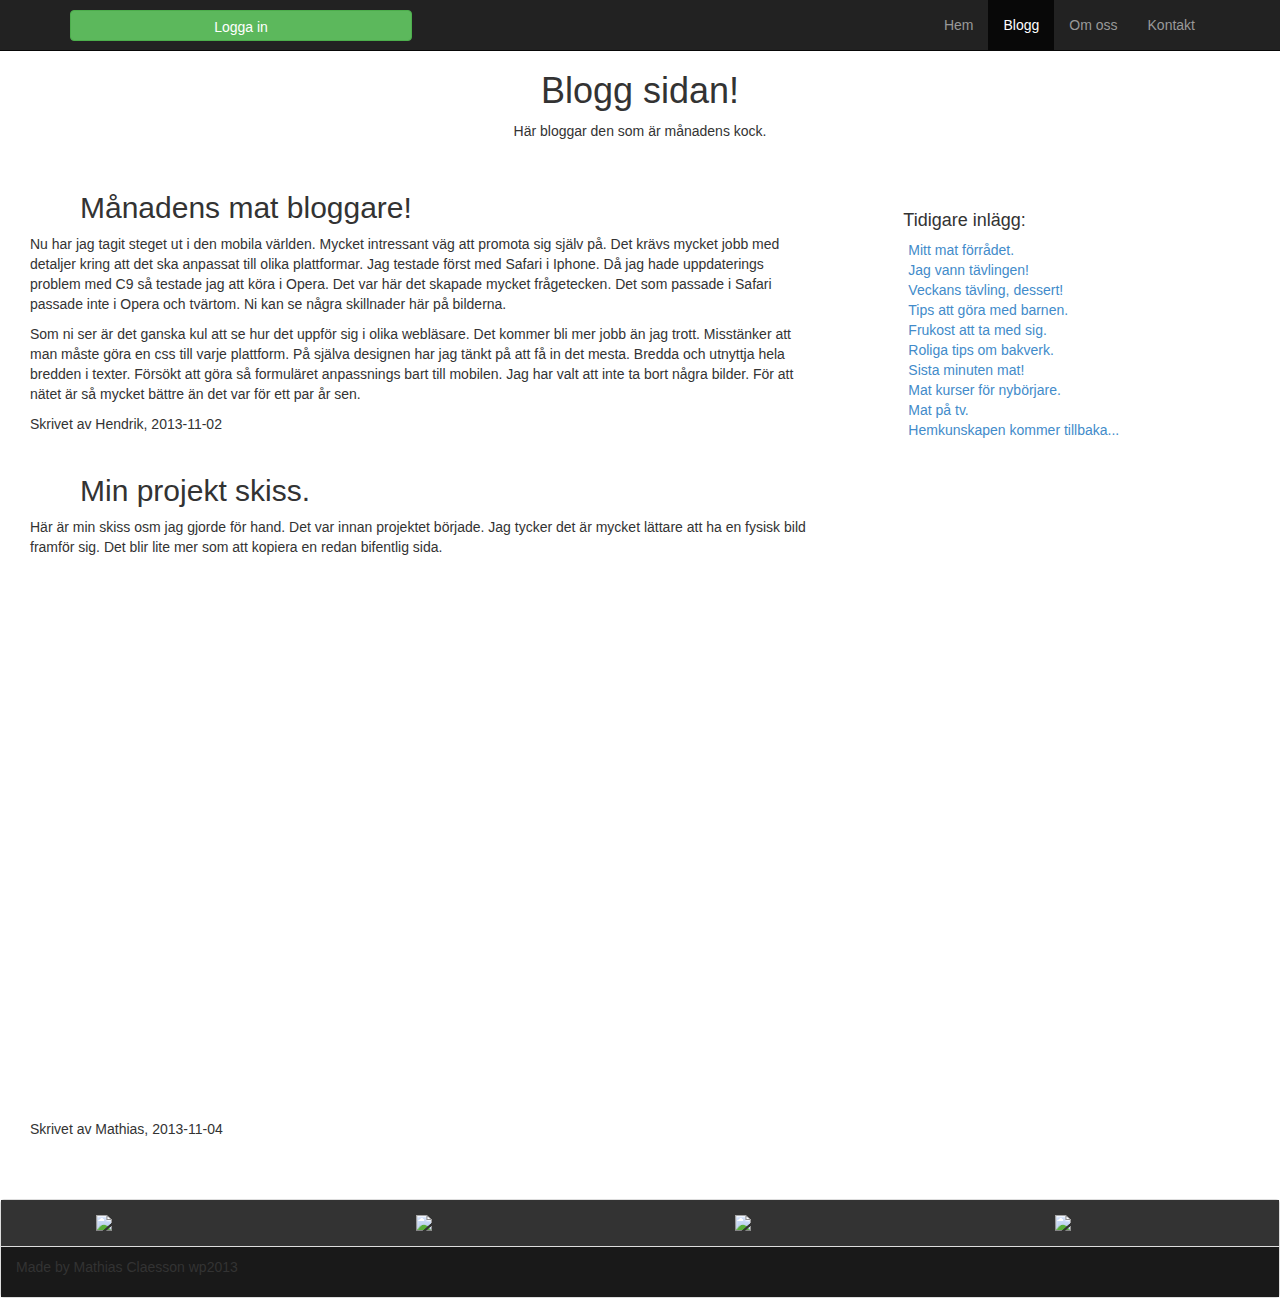
==== Index/pages/blogg.html @ 217828ab "print - BLOGG - klart" ====
<!DOCTYPE html>
<html lang="sv">
    <head>
        <meta charset="utf-8">
        <meta name="viewport" content="width=device-width, initial-scale=1.0"/>
    
        <title>Eat My Food!</title>
       
        <link rel="stylesheet" href="../css/bootstrap.min.css" type="text/css" media="screen"/>
        <link rel="stylesheet" href="../css/style.css" type="text/css" media="screen"/>
        <link rel="stylesheet" href="../css/print.css" type="text/css" media="print" />
        
    </head>
    <body>
    
    
    <div id="container">
    
        <header>
        
            <nav class="navbar navbar-inverse navbar-static-top">
                <div class="container">
                     
                     <!--
                     <div class="hidden-xs "> 
                     <a href="#" class="navbar-brand meny-eat" data-toggle="collapse" href="#menuCenter">Eat My Food!</a>
                    </div>
                    -->
                    
                    
                    <a class="btn btn-success login">Logga in</a>
                     
                    <buttom class="navbar-toggle" data-toggle="collapse" data-target=".navHeaderCollapse">
                        <span class="icon-bar"></span>
                        <span class="icon-bar"></span>
                        <span class="icon-bar"></span>
                    </buttom>
                    
                     <div class="navleft collapse navbar-collapse navHeaderCollapse">
                        <ul class="nav navbar-nav navbar-right">
                            <li><a href="../index.html">Hem</a></li>
                            <li class="active"><a href="#">Blogg</a></li>
                            <li><a href="omoss.html">Om oss</a></li>
                            <li><a href="kontakt.html">Kontakt</a></li>
                        </ul>
                    </div>    
                    
                    
                </div>
            </nav>
          
<!-- BLOGG  -->
       
        <div class="blogg-main"> 
        
            <header class="head">
                <h1>Blogg sidan!</h1>
                <p>Här bloggar den som är månadens kock.</p>
            </header>
            
                <container class="">
                    <div class="row">
                        <div class="col-xs-12 col-md-8">
                        
                               <article class="article">
                                    <header>    
                                        <h2>Månadens mat bloggare!</h2>
                                    </header>    
                                        <p>Nu har jag tagit steget ut i den mobila världen. Mycket intressant väg att promota sig själv på. Det krävs mycket jobb
                                            med detaljer kring att det ska anpassat till olika plattformar. Jag testade först med Safari i Iphone. Då jag hade 
                                            uppdaterings problem med C9 så testade jag att köra i Opera. Det var här det skapade mycket frågetecken. Det som passade i 
                                            Safari passade inte i Opera och tvärtom. Ni kan se några skillnader här på bilderna.</p>
                                            
                                            
                                            <p>Som ni ser är det ganska kul att se hur det uppför sig i olika webläsare. Det kommer bli mer jobb än jag trott. Misstänker
                                                att man måste göra en css till varje plattform. På själva designen har jag tänkt på att få in det mesta. Bredda och utnyttja
                                                hela bredden i texter. Försökt att göra så formuläret anpassnings bart till mobilen. Jag har valt att inte ta bort några bilder. För 
                                                att nätet är så mycket bättre än det var för ett par år sen. 
                                            </p>
                                        <footer>    
                                            <p class="name">Skrivet av Hendrik, 2013-11-02</p>
                                        </footer>    
                                </article>
                                <article class="article">
                                    <header>    
                                        <h2>Min projekt skiss.</h2>
                                    </header>    
                                        <p>Här är min skiss osm jag gjorde för hand. Det var innan projektet började. Jag tycker det är mycket lättare att ha en fysisk bild 
                                        framför sig. Det blir lite mer som att kopiera en redan bifentlig sida.</p>
                                        <div class="skiss"></div> <!-- css bild i div taggen -->
                                        <div class="skiss"></div> <!-- css bild i div taggen -->
                                        <div class="skiss"></div> <!-- css bild i div taggen -->
                                        <div class="skiss"></div> <!-- css bild i div taggen -->
                                        <footer>    
                                            <p class="name">Skrivet av Mathias, 2013-11-04</p>
                                        </footer>    
                                </article>
                        </div>
                        
                        <div class="col-xs-6 col-md-4">
                            <aside class="aside">
                                <h4>Tidigare inlägg:</h4>
                                <ul class="list-inline blogg-links">
                                    <li><a href="#">Mitt mat förrådet.</a></li>
                                    <li><a href="#">Jag vann tävlingen!</a></li>
                                    <li><a href="#">Veckans tävling, dessert!</a></li>
                                    <li><a href="#">Tips att göra med barnen.</a></li>
                                    <li><a href="#">Frukost att ta med sig.</a></li>
                                    <li><a href="#">Roliga tips om bakverk.</a></li>
                                    <li><a href="#">Sista minuten mat!</a></li>
                                    <li><a href="#">Mat kurser för nybörjare.</a></li>
                                    <li><a href="#">Mat på tv.</a></li>
                                    <li><a href="#">Hemkunskapen kommer tillbaka...</a></li>
                                </ul>
                            </aside>
                            </div>
                        </div>            
                </container>
        </div>  
          
          
    </header>
            
                <footer class="last-footer">
                    <div class="panel panel-default">
                        <div class="panel-body">
                            <div class="row">
                                <div class="row-icon">
                                          
                                    <div class="col-xs-2 col-sm-3">
                                    <a  href="www.facebook.com"><img src="../css/pics/facebook.png" alt"Facebook"/></a>
                                    </div>
                                      
                                    <div class="col-xs-2 col-sm-3">
                                    <a  href="www.facebook.com"><img src="../css/pics/twitter.png" alt"Facebook"/></a>
                                    </div>
                                      
                                    <div class="col-xs-2 col-sm-3">
                                    <a  href="www.facebook.com"><img src="../css/pics/email.png" alt"Facebook"/></a>
                                    </div>
                                      
                                    <div class="col-xs-2 col-sm-3">
                                    <a  href="www.facebook.com"><img src="../css/pics/rss-feeds.png" alt"Facebook"/></a>
                                    </div>
                                              
                                </div>
                            </div>
                        </div>
                     
                        <div class="panel-footer">
                            <p>Made by Mathias Claesson wp2013</p>
                        </div>
                        
                    </div>
                </footer>
                
    
    </div>
         <script src="//code.jquery.com/jquery.js"></script>
         <script src="js/bootstrap.min.js"></script>
         
    </body>
    
</html>


<!--
            
            <div class="hidden-xs">
            <p>Hello World!</p>
            </div>
            
            <div>Using hidden</div>
<div class="hidden-sm hidden-md">hidden-sm hidden-md</div>
<div class="hidden-sm hidden-lg">hidden-sm hidden-lg</div>
<div class="hidden-md hidden-lg">hidden-md hidden-lg</div>
<div>Theoretical equivalent using visible</div>
<div class="visible-lg">hidden-sm hidden-md</div>
<div class="visible-md">hidden-sm hidden-lg</div>
<div class="visible-sm">hidden-md hidden-lg</div>
            
            
-->
---- Index/css/style.css ----
html, body, #map-canvas {
        height: 100%;
        margin: 0;
        padding: 0;
      }
.map {
    height:400px; 
    width:400px;
    margin-left:auto;
    margin-right:auto;
}


body {
background-image:url('pics/bg-10.png');
background-repeat: no-repeat;;
background-size:100% 100%;

}


.front1 {
    width:130%;
    -webkit-transform: rotate(-3deg);
}
.front2 {
    width:150%;
    -webkit-transform: rotate(1deg);
}
.front3 {
    width:130%;
    -webkit-transform: rotate(1deg);
}
.row-pic {
    margin-top:80px;
    margin-left:-120px;
}
.row-pic img {
    box-shadow:3px 3px 5px rgba(0, 0, 0, 0.5);
}
.main-text {
    text-align:center;
}

.last-footer {
    
    margin-bottom:0;
    padding-bottom: 0;
    margin-top:40px;
}

.panel-body {
        margin:0 auto;
    
}


.main-text p {
        margin: 0 20px 20px 20px;
    }
.join-text {
        font-size:30px;
        text-align:center;
        
    }
    
.form-group  {
        text-align:center;
        margin:0 30px 0 30px;
}
    
.buttom-mobil {
        text-align:center;
}
    
.form-group input {
        margin-bottom:10px;
}


.row-icon img {
    display:block;
}
.row-icon {
    width:150%;
    }
    


.panel-body {
    background:rgba(0,0,0,0.8);
    
}
.panel-footer {
    background:rgba(0,0,0,0.9);
     border-radius: 0;
    
     
}



.login {
    width:30%;
    position: relative;
    margin-top:10px;
    padding-bottom:3px;
   
}

.photo {
    width:80px;
    float:left;
    margin: 22px 20px 50px 110px;
    
}
.myInfo {
    float:left;
     
       
}
.adr {
    float:left;
}



.head {
    text-align:center;
   
}

.blogg-links li {
    width:100%;
}
.name {
    clear:both;
}


.article {
    margin: 40px 30px 20px 30px;
}
.article h2 {
    margin-left:50px;
}


/*----    skiss css inlänk      -----*/
.skiss {
  float:left;
  margin:20px 20px 20px 20px;
  
}
.skiss {
  display: block;
  -moz-box-sizing: border-box;
  box-sizing: border-box;
  background: url('pics/skiss.jpg') no-repeat;
  background-size: 100%;
  width: 180px; /*Width of new image */
  height: 236px; /* Height of new image */
  /* padding-left: 180px;  Equal to width of new image */
}

.aside {
    margin:60px 0 0 30px;
}

.form-control {
    margin:10px 0 10px 0;
}

#hcard-Mathias-Claesson {
    margin-bottom:200px;
}

#contacts {
    margin-top:100px;
}


/*==============================================================================*/
/* RESPONSIVE CSS
-------------------------------------------------- */
@media (max-width: 767px) {
    
    body {
        background-image:url('');
        
    }
    

    h1 {
        background-color:black;
        color:white;
        background:rgba(0,0,0,0.4);
        z-index:100;
        position:relative;
        text-align:center;
        font-size:40px;
        margin-top:-100px;
        margin-bottom:20px;
        padding:20px 0 20px 0;
    }
    
    
    .row-pic img {
    box-shadow:3px 3px 5px rgba(0, 0, 0, 0);
}
    
    .front1 {
        width:100%;
        border-radius: 0;
    -webkit-transform: rotate(0deg);
    }
    
    .pic-1 {
        position:relative;
        margin-top:-100px;
        text-align: center;
    }
   
    
    .head {
        margin-top:100px;
    }
    .article {
    text-align:center;
    }
    .join-text {
        margin-top:40px;
    }
    
    
}

 

@media (min-width: 768px) and (max-width: 2000px) {

    
    .front2 {
    margin-left:110px;
    width:50%;
    border-radius: 0;
    -webkit-transform: rotate(0deg);
       
    }
    .pic-2 {
    margin-top:-40px;
    text-align: center;
    }
    .navleft {
    float:right;
 
    }
    .row-icon {
    width:100%;
    margin-left:80px;
    }

     
}

@media (min-width: 992px) and (max-width: 2000px) {
.front2 {
    width:150%;
     margin-left:0;
       
    }

}
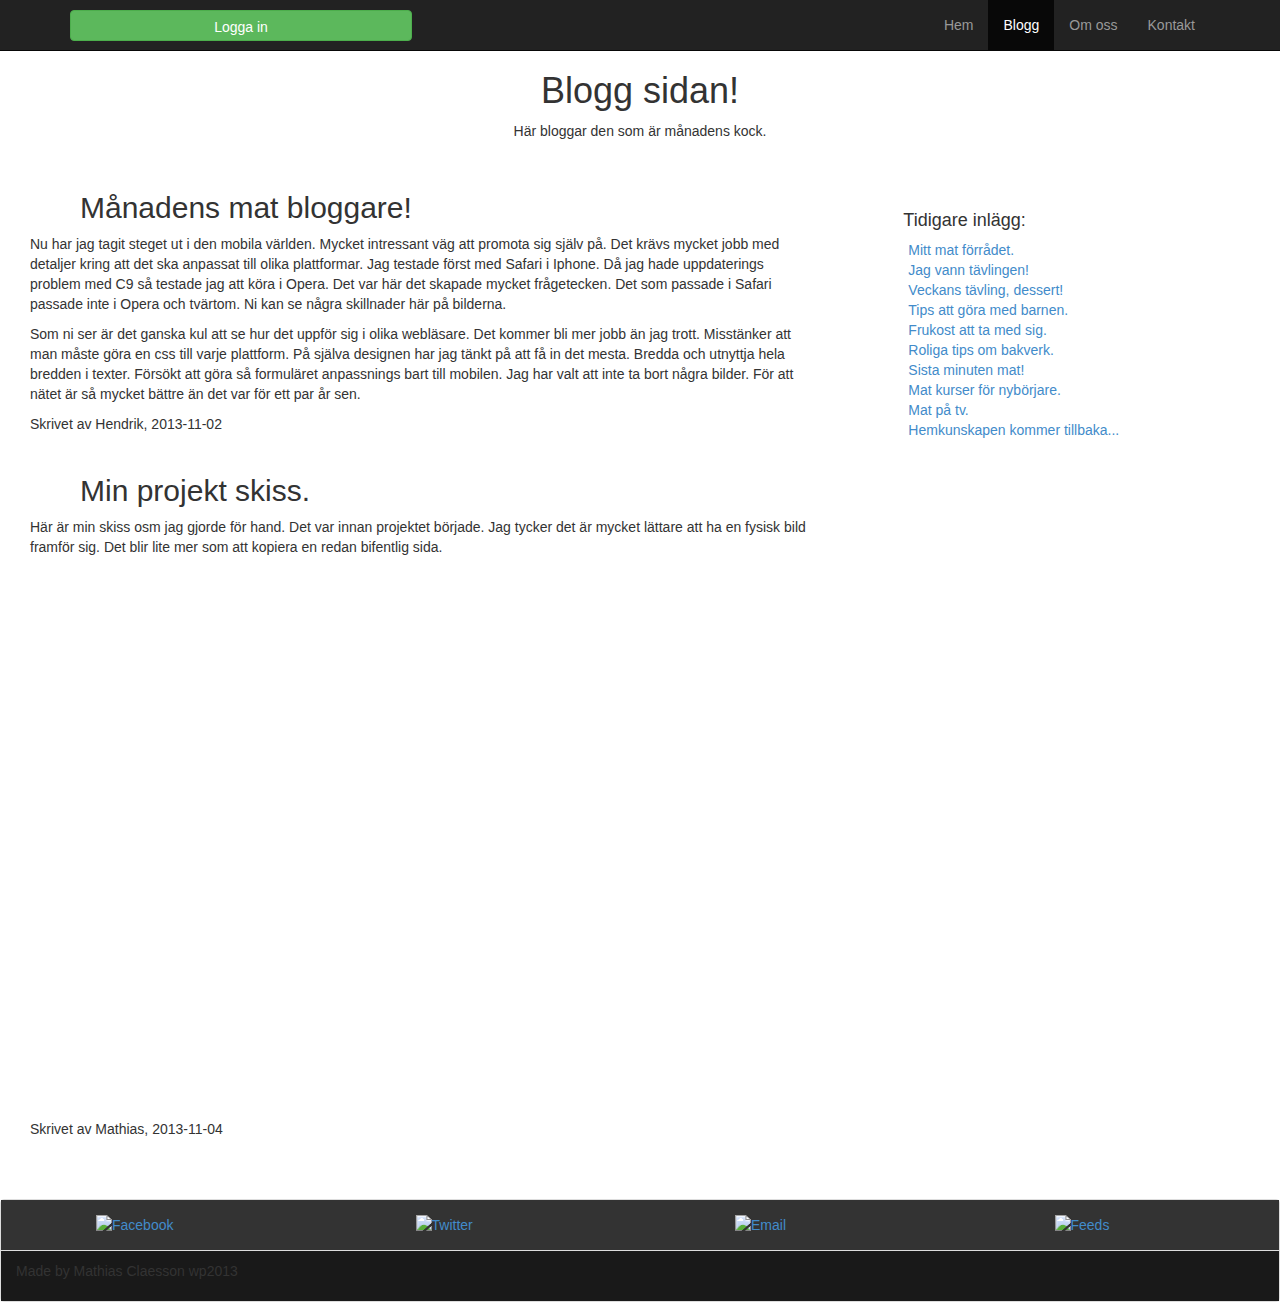
==== commit 30765cbb: "kommenterat och redigerat klart" ====
--- a/Index/pages/blogg.html
+++ b/Index/pages/blogg.html
@@ -9,176 +9,137 @@
         <link rel="stylesheet" href="../css/bootstrap.min.css" type="text/css" media="screen"/>
         <link rel="stylesheet" href="../css/style.css" type="text/css" media="screen"/>
         <link rel="stylesheet" href="../css/print.css" type="text/css" media="print" />
-        
     </head>
     <body>
-    
-    
     <div id="container">
-    
         <header>
+        
+                      <!-- Navigationen -->
         
             <nav class="navbar navbar-inverse navbar-static-top">
                 <div class="container">
-                     
-                     <!--
-                     <div class="hidden-xs "> 
-                     <a href="#" class="navbar-brand meny-eat" data-toggle="collapse" href="#menuCenter">Eat My Food!</a>
-                    </div>
-                    -->
+                    <a class="btn btn-success login">Logga in</a>
+                        <buttom class="navbar-toggle" data-toggle="collapse" data-target=".navHeaderCollapse">
+                            <span class="icon-bar"></span>
+                            <span class="icon-bar"></span>
+                            <span class="icon-bar"></span>
+                        </buttom>
                     
-                    
-                    <a class="btn btn-success login">Logga in</a>
-                     
-                    <buttom class="navbar-toggle" data-toggle="collapse" data-target=".navHeaderCollapse">
-                        <span class="icon-bar"></span>
-                        <span class="icon-bar"></span>
-                        <span class="icon-bar"></span>
-                    </buttom>
-                    
-                     <div class="navleft collapse navbar-collapse navHeaderCollapse">
-                        <ul class="nav navbar-nav navbar-right">
-                            <li><a href="../index.html">Hem</a></li>
-                            <li class="active"><a href="#">Blogg</a></li>
-                            <li><a href="omoss.html">Om oss</a></li>
-                            <li><a href="kontakt.html">Kontakt</a></li>
-                        </ul>
-                    </div>    
-                    
-                    
+                        <div class="navleft collapse navbar-collapse navHeaderCollapse">
+                            <ul class="nav navbar-nav navbar-right">
+                                <li><a href="../index.html">Hem</a></li>
+                                <li class="active"><a href="#">Blogg</a></li>
+                                <li><a href="omoss.html">Om oss</a></li>
+                                <li><a href="kontakt.html">Kontakt</a></li>
+                            </ul>
+                        </div>
                 </div>
             </nav>
           
-<!-- BLOGG  -->
+                        <!-- BLOGG  -->
        
         <div class="blogg-main"> 
-        
-            <header class="head">
+            <div class="head">
                 <h1>Blogg sidan!</h1>
                 <p>Här bloggar den som är månadens kock.</p>
-            </header>
-            
-                <container class="">
-                    <div class="row">
-                        <div class="col-xs-12 col-md-8">
-                        
-                               <article class="article">
-                                    <header>    
-                                        <h2>Månadens mat bloggare!</h2>
-                                    </header>    
-                                        <p>Nu har jag tagit steget ut i den mobila världen. Mycket intressant väg att promota sig själv på. Det krävs mycket jobb
-                                            med detaljer kring att det ska anpassat till olika plattformar. Jag testade först med Safari i Iphone. Då jag hade 
-                                            uppdaterings problem med C9 så testade jag att köra i Opera. Det var här det skapade mycket frågetecken. Det som passade i 
-                                            Safari passade inte i Opera och tvärtom. Ni kan se några skillnader här på bilderna.</p>
-                                            
-                                            
-                                            <p>Som ni ser är det ganska kul att se hur det uppför sig i olika webläsare. Det kommer bli mer jobb än jag trott. Misstänker
-                                                att man måste göra en css till varje plattform. På själva designen har jag tänkt på att få in det mesta. Bredda och utnyttja
-                                                hela bredden i texter. Försökt att göra så formuläret anpassnings bart till mobilen. Jag har valt att inte ta bort några bilder. För 
-                                                att nätet är så mycket bättre än det var för ett par år sen. 
-                                            </p>
-                                        <footer>    
-                                            <p class="name">Skrivet av Hendrik, 2013-11-02</p>
-                                        </footer>    
-                                </article>
-                                <article class="article">
-                                    <header>    
-                                        <h2>Min projekt skiss.</h2>
-                                    </header>    
-                                        <p>Här är min skiss osm jag gjorde för hand. Det var innan projektet började. Jag tycker det är mycket lättare att ha en fysisk bild 
-                                        framför sig. Det blir lite mer som att kopiera en redan bifentlig sida.</p>
-                                        <div class="skiss"></div> <!-- css bild i div taggen -->
-                                        <div class="skiss"></div> <!-- css bild i div taggen -->
-                                        <div class="skiss"></div> <!-- css bild i div taggen -->
-                                        <div class="skiss"></div> <!-- css bild i div taggen -->
-                                        <footer>    
-                                            <p class="name">Skrivet av Mathias, 2013-11-04</p>
-                                        </footer>    
-                                </article>
+            </div>
+                <div class="row">
+                    <div class="col-xs-12 col-md-8">
+                    
+                        <!-- Först blogg inlägget! -->
+                    
+                           <article class="article">
+                                <div>    
+                                    <h2>Månadens mat bloggare!</h2>
+                                </div>    
+                                    <p>Nu har jag tagit steget ut i den mobila världen. Mycket intressant väg att promota sig själv på. Det krävs mycket jobb
+                                        med detaljer kring att det ska anpassat till olika plattformar. Jag testade först med Safari i Iphone. Då jag hade 
+                                        uppdaterings problem med C9 så testade jag att köra i Opera. Det var här det skapade mycket frågetecken. Det som passade i 
+                                        Safari passade inte i Opera och tvärtom. Ni kan se några skillnader här på bilderna.</p>
+                                        
+                                        <p>Som ni ser är det ganska kul att se hur det uppför sig i olika webläsare. Det kommer bli mer jobb än jag trott. Misstänker
+                                            att man måste göra en css till varje plattform. På själva designen har jag tänkt på att få in det mesta. Bredda och utnyttja
+                                            hela bredden i texter. Försökt att göra så formuläret anpassnings bart till mobilen. Jag har valt att inte ta bort några bilder. För 
+                                            att nätet är så mycket bättre än det var för ett par år sen. 
+                                        </p>
+                                    <div>    
+                                        <p class="name">Skrivet av Hendrik, 2013-11-02</p>
+                                    </div>    
+                            </article>
+                           
+                           <!-- Andra blogg inlägget! -->
+                           
+                            <article class="article">
+                                <div>    
+                                    <h2>Min projekt skiss.</h2>
+                                </div>    
+                                    <p>Här är min skiss osm jag gjorde för hand. Det var innan projektet började. Jag tycker det är mycket lättare att ha en fysisk bild 
+                                    framför sig. Det blir lite mer som att kopiera en redan bifentlig sida.</p>
+                                    <div class="skiss"></div> <!-- css bild i div taggen -->
+                                    <div class="skiss"></div> <!-- css bild i div taggen -->
+                                    <div class="skiss"></div> <!-- css bild i div taggen -->
+                                    <div class="skiss"></div> <!-- css bild i div taggen -->
+                                    <div>    
+                                        <p class="name">Skrivet av Mathias, 2013-11-04</p>
+                                    </div>    
+                            </article>
+                    </div>
+                    
+                    <!-- Länkarna på tidigare blogg inlägg -->
+                    
+                    <div class="col-xs-6 col-md-4">
+                        <aside class="aside">
+                            <h4>Tidigare inlägg:</h4>
+                            <ul class="list-inline blogg-links">
+                                <li><a href="#">Mitt mat förrådet.</a></li>
+                                <li><a href="#">Jag vann tävlingen!</a></li>
+                                <li><a href="#">Veckans tävling, dessert!</a></li>
+                                <li><a href="#">Tips att göra med barnen.</a></li>
+                                <li><a href="#">Frukost att ta med sig.</a></li>
+                                <li><a href="#">Roliga tips om bakverk.</a></li>
+                                <li><a href="#">Sista minuten mat!</a></li>
+                                <li><a href="#">Mat kurser för nybörjare.</a></li>
+                                <li><a href="#">Mat på tv.</a></li>
+                                <li><a href="#">Hemkunskapen kommer tillbaka...</a></li>
+                            </ul>
+                        </aside>
                         </div>
-                        
-                        <div class="col-xs-6 col-md-4">
-                            <aside class="aside">
-                                <h4>Tidigare inlägg:</h4>
-                                <ul class="list-inline blogg-links">
-                                    <li><a href="#">Mitt mat förrådet.</a></li>
-                                    <li><a href="#">Jag vann tävlingen!</a></li>
-                                    <li><a href="#">Veckans tävling, dessert!</a></li>
-                                    <li><a href="#">Tips att göra med barnen.</a></li>
-                                    <li><a href="#">Frukost att ta med sig.</a></li>
-                                    <li><a href="#">Roliga tips om bakverk.</a></li>
-                                    <li><a href="#">Sista minuten mat!</a></li>
-                                    <li><a href="#">Mat kurser för nybörjare.</a></li>
-                                    <li><a href="#">Mat på tv.</a></li>
-                                    <li><a href="#">Hemkunskapen kommer tillbaka...</a></li>
-                                </ul>
-                            </aside>
-                            </div>
-                        </div>            
-                </container>
-        </div>  
-          
-          
-    </header>
+                    </div> 
+                </div>
+     </header>
+    
+                      <!-- Footer -->
             
                 <footer class="last-footer">
                     <div class="panel panel-default">
                         <div class="panel-body">
                             <div class="row">
                                 <div class="row-icon">
-                                          
                                     <div class="col-xs-2 col-sm-3">
-                                    <a  href="www.facebook.com"><img src="../css/pics/facebook.png" alt"Facebook"/></a>
+                                    <a  href="www.facebook.com"><img src="../css/pics/facebook.png" alt="Facebook"/></a>
                                     </div>
-                                      
                                     <div class="col-xs-2 col-sm-3">
-                                    <a  href="www.facebook.com"><img src="../css/pics/twitter.png" alt"Facebook"/></a>
+                                    <a  href="www.facebook.com"><img src="../css/pics/twitter.png" alt="Twitter"/></a>
                                     </div>
-                                      
                                     <div class="col-xs-2 col-sm-3">
-                                    <a  href="www.facebook.com"><img src="../css/pics/email.png" alt"Facebook"/></a>
+                                    <a  href="www.facebook.com"><img src="../css/pics/email.png" alt="Email"/></a>
                                     </div>
-                                      
                                     <div class="col-xs-2 col-sm-3">
-                                    <a  href="www.facebook.com"><img src="../css/pics/rss-feeds.png" alt"Facebook"/></a>
+                                    <a  href="www.facebook.com"><img src="../css/pics/rss-feeds.png" alt="Feeds"/></a>
                                     </div>
-                                              
                                 </div>
                             </div>
                         </div>
-                     
                         <div class="panel-footer">
                             <p>Made by Mathias Claesson wp2013</p>
                         </div>
-                        
                     </div>
                 </footer>
-                
+    </div>
     
-    </div>
+             <!-- Script jquary och java -->
+    
          <script src="//code.jquery.com/jquery.js"></script>
          <script src="js/bootstrap.min.js"></script>
-         
     </body>
-    
-</html>
-
-
-<!--
-            
-            <div class="hidden-xs">
-            <p>Hello World!</p>
-            </div>
-            
-            <div>Using hidden</div>
-<div class="hidden-sm hidden-md">hidden-sm hidden-md</div>
-<div class="hidden-sm hidden-lg">hidden-sm hidden-lg</div>
-<div class="hidden-md hidden-lg">hidden-md hidden-lg</div>
-<div>Theoretical equivalent using visible</div>
-<div class="visible-lg">hidden-sm hidden-md</div>
-<div class="visible-md">hidden-sm hidden-lg</div>
-<div class="visible-sm">hidden-md hidden-lg</div>
-            
-            
--->
-     +</html>--- a/Index/css/style.css
+++ b/Index/css/style.css
@@ -1,3 +1,5 @@
+                                /* Geolocation */
+
 html, body, #map-canvas {
         height: 100%;
         margin: 0;
@@ -15,9 +17,9 @@
 background-image:url('pics/bg-10.png');
 background-repeat: no-repeat;;
 background-size:100% 100%;
-
-}
-
+}
+
+                                    /* Main images */
 
 .front1 {
     width:130%;
@@ -38,9 +40,12 @@
 .row-pic img {
     box-shadow:3px 3px 5px rgba(0, 0, 0, 0.5);
 }
+
 .main-text {
     text-align:center;
 }
+
+                                    /* Footer */
 
 .last-footer {
     
@@ -48,20 +53,19 @@
     padding-bottom: 0;
     margin-top:40px;
 }
-
 .panel-body {
         margin:0 auto;
-    
-}
-
+}
 
 .main-text p {
         margin: 0 20px 20px 20px;
     }
+  
+                                      /* Log in */
+    
 .join-text {
         font-size:30px;
         text-align:center;
-        
     }
     
 .form-group  {
@@ -77,58 +81,57 @@
         margin-bottom:10px;
 }
 
+                                    /* Icons */
 
 .row-icon img {
     display:block;
 }
+
 .row-icon {
     width:150%;
     }
-    
-
-
+
+                                    /* Footer */
 .panel-body {
     background:rgba(0,0,0,0.8);
     
 }
 .panel-footer {
     background:rgba(0,0,0,0.9);
-     border-radius: 0;
-    
-     
-}
-
-
-
+     border-radius: 0
+}
+
+                                    /* Log in */
 .login {
     width:30%;
     position: relative;
     margin-top:10px;
     padding-bottom:3px;
-   
 }
 
 .photo {
     width:80px;
     float:left;
     margin: 22px 20px 50px 110px;
-    
-}
+}
+
+                                    /* vcard */
 .myInfo {
     float:left;
-     
-       
 }
 .adr {
     float:left;
 }
-
-
-
 .head {
     text-align:center;
-   
-}
+}
+#hcard-Mathias-Claesson {
+    margin-bottom:200px;
+}
+#contacts {
+    margin-top:100px;
+}
+                                    /* Blogg */
 
 .blogg-links li {
     width:100%;
@@ -136,8 +139,6 @@
 .name {
     clear:both;
 }
-
-
 .article {
     margin: 40px 30px 20px 30px;
 }
@@ -145,8 +146,7 @@
     margin-left:50px;
 }
 
-
-/*----    skiss css inlänk      -----*/
+                        /*----    skiss css inlänk      -----*/
 .skiss {
   float:left;
   margin:20px 20px 20px 20px;
@@ -162,21 +162,12 @@
   height: 236px; /* Height of new image */
   /* padding-left: 180px;  Equal to width of new image */
 }
-
+                             /* Aside blogg */
 .aside {
     margin:60px 0 0 30px;
 }
-
 .form-control {
     margin:10px 0 10px 0;
-}
-
-#hcard-Mathias-Claesson {
-    margin-bottom:200px;
-}
-
-#contacts {
-    margin-top:100px;
 }
 
 
@@ -187,9 +178,7 @@
     
     body {
         background-image:url('');
-        
-    }
-    
+    }
 
     h1 {
         background-color:black;
@@ -204,10 +193,9 @@
         padding:20px 0 20px 0;
     }
     
-    
     .row-pic img {
     box-shadow:3px 3px 5px rgba(0, 0, 0, 0);
-}
+    }
     
     .front1 {
         width:100%;
@@ -220,7 +208,6 @@
         margin-top:-100px;
         text-align: center;
     }
-   
     
     .head {
         margin-top:100px;
@@ -231,21 +218,15 @@
     .join-text {
         margin-top:40px;
     }
-    
-    
-}
-
- 
+}
 
 @media (min-width: 768px) and (max-width: 2000px) {
-
     
     .front2 {
     margin-left:110px;
     width:50%;
     border-radius: 0;
     -webkit-transform: rotate(0deg);
-       
     }
     .pic-2 {
     margin-top:-40px;
@@ -259,18 +240,11 @@
     width:100%;
     margin-left:80px;
     }
-
-     
 }
 
 @media (min-width: 992px) and (max-width: 2000px) {
 .front2 {
     width:150%;
      margin-left:0;
-       
-    }
-
-}
-
-
-
+    }
+}